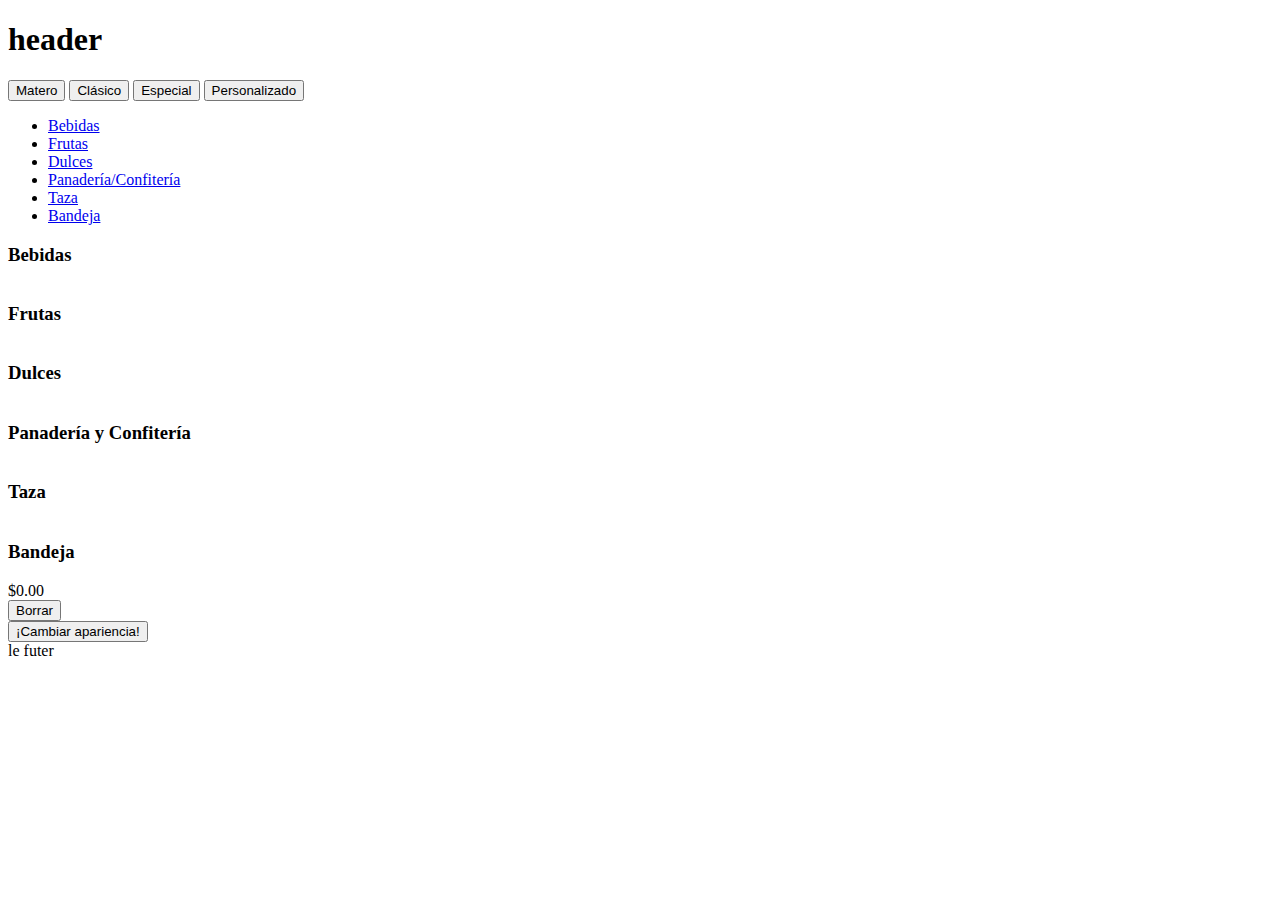
==== index.html @ 7695ea83 "boton borrar" ====
<!DOCTYPE html>
<html>
<head>
	<meta charset="UTF-8">
	<title>Desayunos El Andrés</title>
	<meta name="viewport" content="width=device-width, user-scalable=no, initial-scale=1.0, maximum-scale=1.0, minimum-scale=1.0">
	<link rel="stylesheet" type="text/css" href="css/bootstrap.min.css">
	<link rel="stylesheet" type="text/css" id="cssArchivo"> 
	<link rel="icon" href="img/cafe1.png">

<!--   	<link rel="stylesheet" src="css/jquery-ui.css">
 --> 	<script src="https://ajax.googleapis.com/ajax/libs/jquery/3.2.0/jquery.min.js"></script>
  	<!-- <script src="js/jquery-ui.js"></script> -->
  	<script src="js/kinetic-v5.1.0.min.js"></script>
	<script src="js/bootstrap.min.js"></script>
	
	<script type="text/javascript" src="js/opciones.json"></script>
	<script type="text/javascript" src="js/clasico.json"></script>
	<script type="text/javascript" src="js/especial.json"></script>
	<script type="text/javascript" src="js/matero.json"></script>
	<script type="text/javascript"  src="js/configuracionPanel.js"></script>
	<script type="text/javascript"  src="js/cambiarCSS.js"></script>
	<script>
		$(document).ready(function(){
			mostrar();
			cargarCSS();
		})
	</script>

</head>
<body>
	<div class="container">
		<header>
			<div class="container">
				<h1>header</h1>
			</div>
		</header>
		<div class="col-xs-12 col-sm-12 col-md-12">
			<div class="btn-group btn-group-lg" role="group" >
			  <button type="button" id="b3" class="btn btn-default DP">Matero</button>
			  <button type="button" id="b1" class="btn btn-default DP">Clásico</button>
			  <button type="button" id="b2" class="btn btn-default DP">Especial</button>
			  <button type="button" id="b0" class="btn btn-default active DP">Personalizado</button>
			</div>
		</div>
		<section class="main row">
			<div  id="miCanvas" class="noPadding col-xs-12 col-sm-6 col-md-6">
			</div>
			<aside class=" col-xs-12 col-sm-6 col-md-6">
				<ul class="nav nav-pills">
				  <li class="active"><a data-toggle="pill" href="#Bebidas">Bebidas</a></li>
				  <li><a data-toggle="pill" href="#Frutas">Frutas</a></li>
				  <li><a data-toggle="pill" href="#Dulces">Dulces</a></li>
				  <li><a data-toggle="pill" href="#PYD">Panadería/Confitería</a></li>
				  <li><a data-toggle="pill" href="#Taza">Taza</a></li>
				  <li><a data-toggle="pill" href="#Bandeja">Bandeja</a></li>
				</ul>

				<div class="tab-content">
				  <div id="Bebidas" class="tab-pane fade in active">
					<table  class="table tablilla">
						<h3>Bebidas</h3>	
					</table>
				  </div>
				  <div id="Frutas" class="tab-pane fade">
				    <table class="table tablilla">
						<h3>Frutas</h3>	
					</table>
				  </div>
				  <div id="Dulces" class="tab-pane fade">
				    <table  class="table tablilla">
				    	<h3>Dulces</h3>
			    	</table>	
				  </div>
				  <div id="PYD" class="tab-pane fade">
				    <table  class="table tablilla">
				    	<h3>Panadería y Confitería</h3>
				    </table>
				  </div>
				  <div id="Taza" class="tab-pane fade">
				    <table class="table tablilla">
				    	<h3>Taza</h3>
				   </table>
				  </div>
				  <div id="Bandeja" class="tab-pane fade">
				    <table class="table tablilla">
				    	<h3>Bandeja</h3>
				   </table>
				  </div>
				</div>			
			</aside>
			<div id="precio" class="col-xs-10 col-sm-10 col-md-10" >
				$0.00
			</div>
			<div id="cambiarCSSDIV" class="col-xs-1 col-sm-1 col-md-1">
				<button id="borrar">Borrar</button>
			</div>
			<div id="cambiarCSSDIV" class="col-xs-1 col-sm-1 col-md-1">
				<button id="cambiarCSS">¡Cambiar apariencia!</button>
			</div>

		</section>

		<footer>
			<div class="container">
				le futer
			</div>
		</footer>
	</div>

</body>

</html>
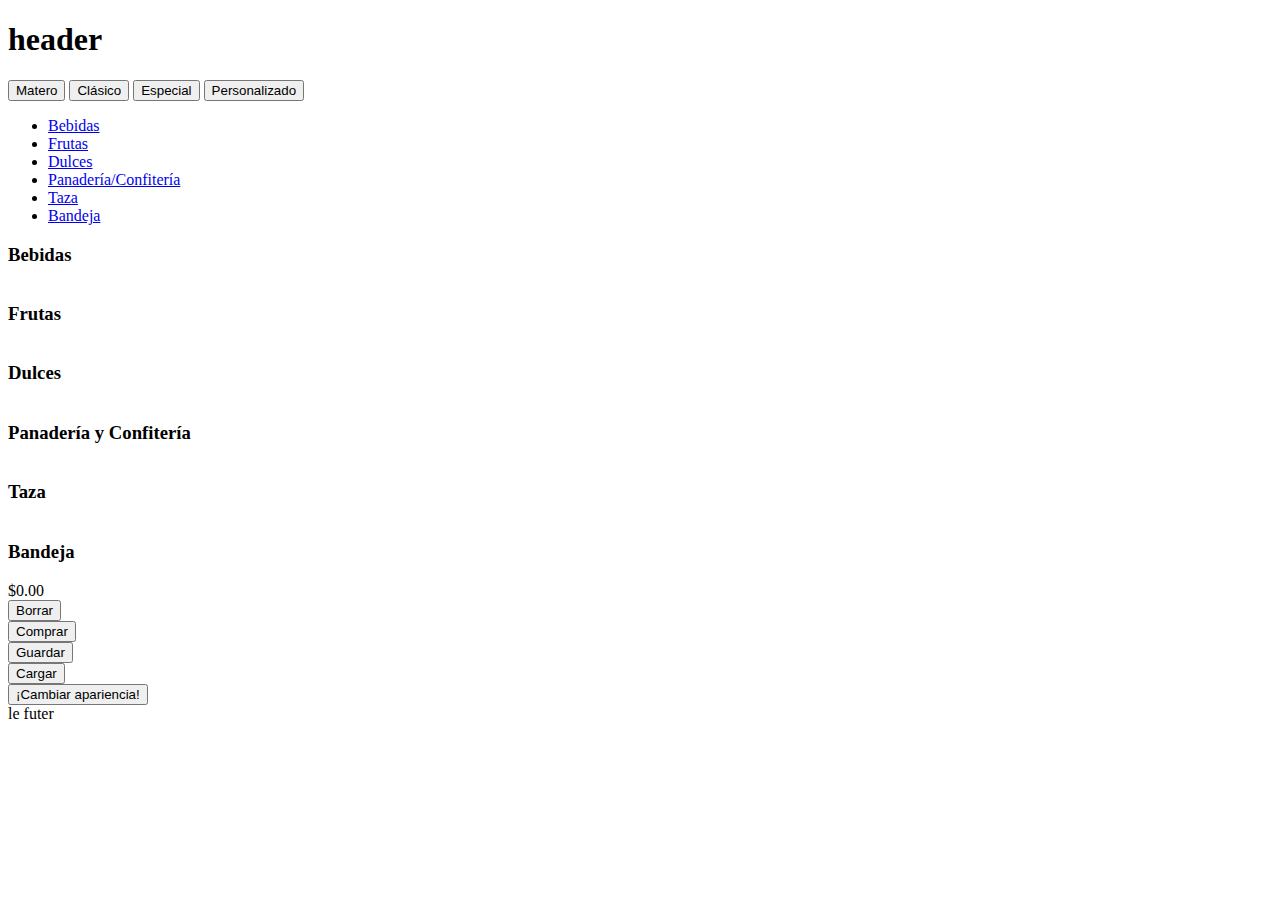
==== commit 9cb01592: "navbar" ====
--- a/index.html
+++ b/index.html
@@ -1,5 +1,5 @@
 <!DOCTYPE html>
-<html>
+<html lang="es">
 <head>
 	<meta charset="UTF-8">
 	<title>Desayunos El Andrés</title>
@@ -8,9 +8,9 @@
 	<link rel="stylesheet" type="text/css" id="cssArchivo"> 
 	<link rel="icon" href="img/cafe1.png">
 
-<!--   	<link rel="stylesheet" src="css/jquery-ui.css">
- --> 	<script src="https://ajax.googleapis.com/ajax/libs/jquery/3.2.0/jquery.min.js"></script>
-  	<!-- <script src="js/jquery-ui.js"></script> -->
+	<link rel="stylesheet" src="css/jquery-ui.css">
+  	<script src="https://ajax.googleapis.com/ajax/libs/jquery/3.2.0/jquery.min.js"></script>
+  	<script src="js/jquery-ui.js"></script>
   	<script src="js/kinetic-v5.1.0.min.js"></script>
 	<script src="js/bootstrap.min.js"></script>
 	
@@ -24,7 +24,11 @@
 		$(document).ready(function(){
 			mostrar();
 			cargarCSS();
-		})
+		});
+		$( window ).resize(function() {
+  			resizeCanvas();//console.log( "me cambiaron el tamañooooo" );	
+  		});
+
 	</script>
 
 </head>
@@ -35,15 +39,16 @@
 				<h1>header</h1>
 			</div>
 		</header>
-		<div class="col-xs-12 col-sm-12 col-md-12">
-			<div class="btn-group btn-group-lg" role="group" >
-			  <button type="button" id="b3" class="btn btn-default DP">Matero</button>
-			  <button type="button" id="b1" class="btn btn-default DP">Clásico</button>
-			  <button type="button" id="b2" class="btn btn-default DP">Especial</button>
-			  <button type="button" id="b0" class="btn btn-default active DP">Personalizado</button>
+		<nav class="navbar navbar-default " role="navigation">
+			<div class="navbar-header col-xs-12 col-sm-12 col-md-12">
+              <button type="button" id="b3" class="btn btn-default DP col-xs-6 col-sm-3 col-md-3">Matero</button>
+			  <button type="button" id="b1" class="btn btn-default DP col-xs-6 col-sm-3 col-md-3">Clásico</button>
+			  <button type="button" id="b2" class="btn btn-default DP col-xs-6 col-sm-3 col-md-3">Especial</button>
+			  <button type="button" id="b0" class="btn btn-default active DP col-xs-6 col-sm-3 col-md-3">Personalizado</button>
 			</div>
-		</div>
-		<section class="main row">
+		</nav>
+
+		<div class="main row">
 			<div  id="miCanvas" class="noPadding col-xs-12 col-sm-6 col-md-6">
 			</div>
 			<aside class=" col-xs-12 col-sm-6 col-md-6">
@@ -89,18 +94,31 @@
 				  </div>
 				</div>			
 			</aside>
-			<div id="precio" class="col-xs-10 col-sm-10 col-md-10" >
-				$0.00
+		</div>
+		<div class="row">
+			<div  class="col-xs-12 col-sm-6 col-md-6">
+				<div id="precio"  class="col-xs-4 col-sm-4 col-md-4">
+					$0.00
+				</div>
+				<div  class="col-xs-4 col-sm-4 col-md-4">
+					<button id="borrar">Borrar</button>
+				</div>
+				<div  class="col-xs-4 col-sm-4 col-md-4">
+					<button id="comprar">Comprar</button>
+				</div>
+				<div  class="col-xs-4 col-sm-4 col-md-4">
+					<button id="guardar">Guardar</button>
+				</div>
+				<div  class="col-xs-4 col-sm-4 col-md-4">
+					<button id="cargar">Cargar</button>
+				</div>
 			</div>
-			<div id="cambiarCSSDIV" class="col-xs-1 col-sm-1 col-md-1">
-				<button id="borrar">Borrar</button>
+			<div id="cambiarCSSDIV" class="col-xs-12 col-sm-6 col-md-6">
+				<button id="cambiarCSS" class="pull-right">¡Cambiar apariencia!</button>
 			</div>
-			<div id="cambiarCSSDIV" class="col-xs-1 col-sm-1 col-md-1">
-				<button id="cambiarCSS">¡Cambiar apariencia!</button>
-			</div>
-
-		</section>
-
+		</div>
+		<div id="cartel"></div> 	
+		
 		<footer>
 			<div class="container">
 				le futer
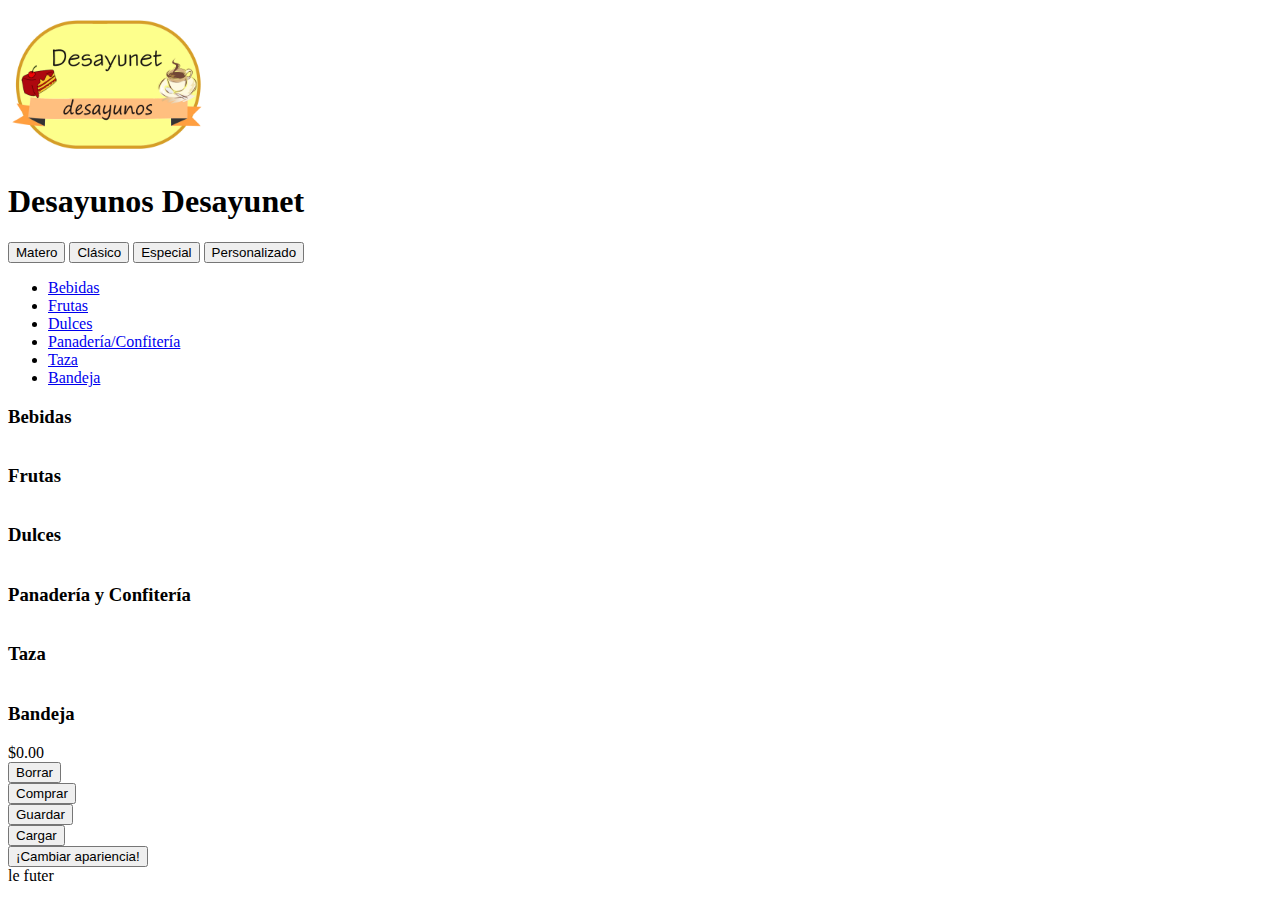
==== commit a04d2f1c: "estilo" ====
--- a/index.html
+++ b/index.html
@@ -5,6 +5,7 @@
 	<title>Desayunos El Andrés</title>
 	<meta name="viewport" content="width=device-width, user-scalable=no, initial-scale=1.0, maximum-scale=1.0, minimum-scale=1.0">
 	<link rel="stylesheet" type="text/css" href="css/bootstrap.min.css">
+	<!-- <link rel="stylesheet" type="text/css" href="css/facebox.css"> -->
 	<link rel="stylesheet" type="text/css" id="cssArchivo"> 
 	<link rel="icon" href="img/cafe1.png">
 
@@ -13,6 +14,7 @@
   	<script src="js/jquery-ui.js"></script>
   	<script src="js/kinetic-v5.1.0.min.js"></script>
 	<script src="js/bootstrap.min.js"></script>
+	<script src="js/facebox-bootstrap.js"></script>
 	
 	<script type="text/javascript" src="js/opciones.json"></script>
 	<script type="text/javascript" src="js/clasico.json"></script>
@@ -20,31 +22,25 @@
 	<script type="text/javascript" src="js/matero.json"></script>
 	<script type="text/javascript"  src="js/configuracionPanel.js"></script>
 	<script type="text/javascript"  src="js/cambiarCSS.js"></script>
-	<script>
-		$(document).ready(function(){
-			mostrar();
-			cargarCSS();
-		});
-		$( window ).resize(function() {
-  			resizeCanvas();//console.log( "me cambiaron el tamañooooo" );	
-  		});
-
-	</script>
+	 
 
 </head>
-<body>
+<body onload="iniciar()">
 	<div class="container">
 		<header>
 			<div class="container">
-				<h1>header</h1>
+				<img id="logo" src="img/logo.png" alt="Logo desayunet: desayunos a medida" height="150" width="200" >
+				<div class="contenedorH1">
+					<h1>Desayunos Desayunet</h1>
+				<div>
 			</div>
 		</header>
-		<nav class="navbar navbar-default " role="navigation">
+		<nav class="navbar navbar-default barra" role="navigation">
 			<div class="navbar-header col-xs-12 col-sm-12 col-md-12">
-              <button type="button" id="b3" class="btn btn-default DP col-xs-6 col-sm-3 col-md-3">Matero</button>
-			  <button type="button" id="b1" class="btn btn-default DP col-xs-6 col-sm-3 col-md-3">Clásico</button>
-			  <button type="button" id="b2" class="btn btn-default DP col-xs-6 col-sm-3 col-md-3">Especial</button>
-			  <button type="button" id="b0" class="btn btn-default active DP col-xs-6 col-sm-3 col-md-3">Personalizado</button>
+              <button type="button" id="b3" class="btn btn-default DP col-xs-6 col-sm-3 col-md-3 ">Matero</button>
+			  <button type="button" id="b1" class="btn btn-default DP col-xs-6 col-sm-3 col-md-3 ">Clásico</button>
+			  <button type="button" id="b2" class="btn btn-default DP col-xs-6 col-sm-3 col-md-3 ">Especial</button>
+			  <button type="button" id="b0" class="btn btn-default active DP col-xs-6 col-sm-3 col-md-3 ">Personalizado</button>
 			</div>
 		</nav>
 
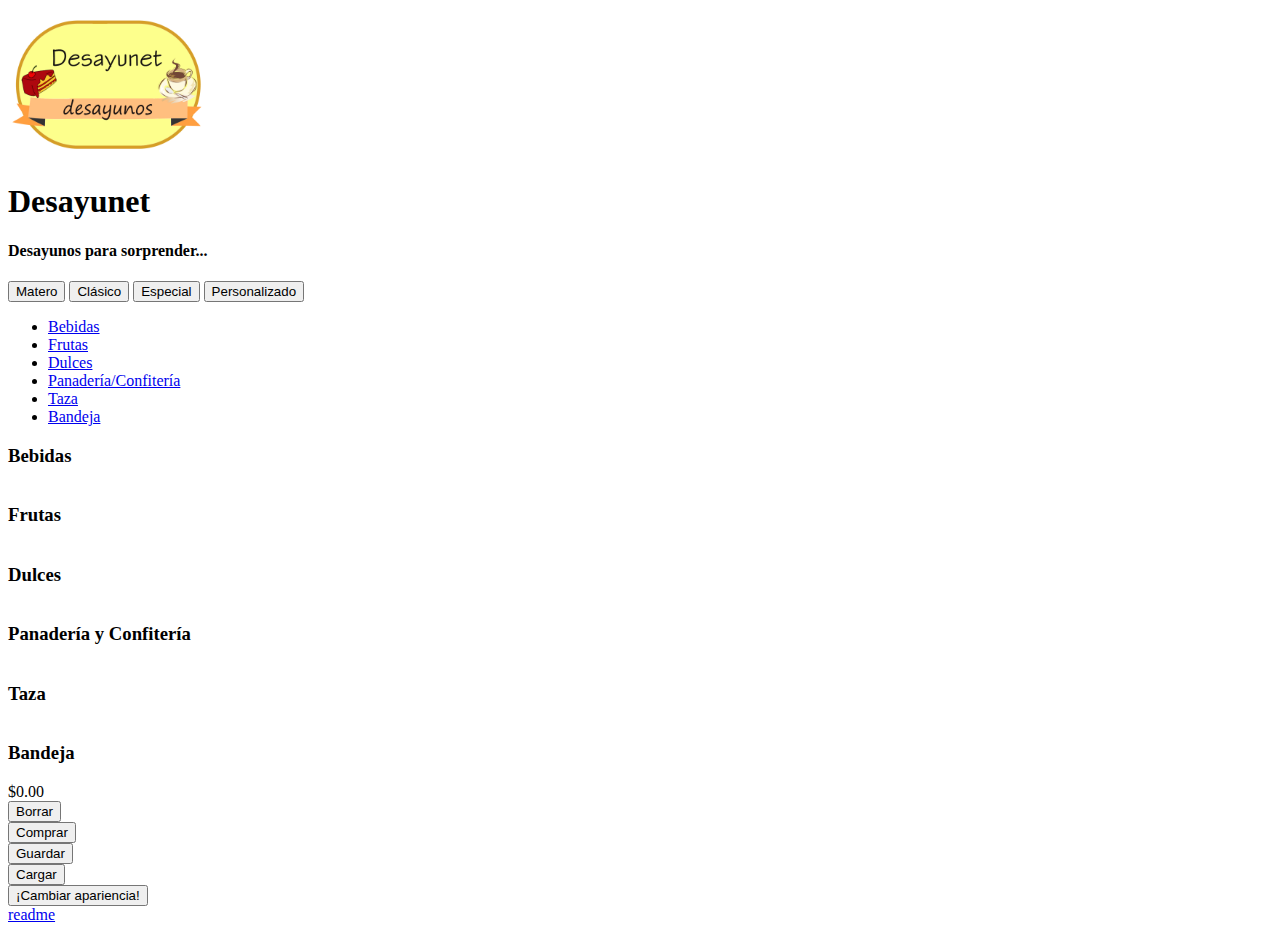
==== commit 889611c8: "un poco mas de estilo" ====
--- a/index.html
+++ b/index.html
@@ -2,7 +2,7 @@
 <html lang="es">
 <head>
 	<meta charset="UTF-8">
-	<title>Desayunos El Andrés</title>
+	<title>Desayunet</title>
 	<meta name="viewport" content="width=device-width, user-scalable=no, initial-scale=1.0, maximum-scale=1.0, minimum-scale=1.0">
 	<link rel="stylesheet" type="text/css" href="css/bootstrap.min.css">
 	<!-- <link rel="stylesheet" type="text/css" href="css/facebox.css"> -->
@@ -29,13 +29,20 @@
 	<div class="container">
 		<header>
 			<div class="container">
-				<img id="logo" src="img/logo.png" alt="Logo desayunet: desayunos a medida" height="150" width="200" >
-				<div class="contenedorH1">
-					<h1>Desayunos Desayunet</h1>
+				<div class="col-xs-12 col-sm-6 col-md-6">
+					<img id="logo" src="img/logo.png" alt="Logo desayunet: desayunos a medida" height="150" width="200" >
+				</div>
+				<div class="contenedorH1 col-xs-12 col-sm-6 col-md-6">
+					<h1>Desayunet</h1>
 				<div>
 			</div>
+			<div>
+				<div class="col-xs-1 col-sm-1 col-md-4"></div>
+				<h4 class="col-xs-10 col-sm-10 col-md-4">Desayunos para sorprender...</h4>
+				<div class="col-xs-1 col-sm-1 col-md-4"></div>
+			</div>
 		</header>
-		<nav class="navbar navbar-default barra" role="navigation">
+		<nav id="navegacion" class="navbar navbar-default barra" role="navigation">
 			<div class="navbar-header col-xs-12 col-sm-12 col-md-12">
               <button type="button" id="b3" class="btn btn-default DP col-xs-6 col-sm-3 col-md-3 ">Matero</button>
 			  <button type="button" id="b1" class="btn btn-default DP col-xs-6 col-sm-3 col-md-3 ">Clásico</button>
@@ -93,19 +100,19 @@
 		</div>
 		<div class="row">
 			<div  class="col-xs-12 col-sm-6 col-md-6">
-				<div id="precio"  class="col-xs-4 col-sm-4 col-md-4">
+				<div id="precio"  class="col-xs-12 col-sm-12 col-md-2">
 					$0.00
 				</div>
-				<div  class="col-xs-4 col-sm-4 col-md-4">
+				<div  class="col-xs-6 col-sm-4 col-md-2">
 					<button id="borrar">Borrar</button>
 				</div>
-				<div  class="col-xs-4 col-sm-4 col-md-4">
+				<div  class="col-xs-6  col-sm-4 col-md-2">
 					<button id="comprar">Comprar</button>
 				</div>
-				<div  class="col-xs-4 col-sm-4 col-md-4">
+				<div  class="col-xs-6  col-sm-4 col-md-2">
 					<button id="guardar">Guardar</button>
 				</div>
-				<div  class="col-xs-4 col-sm-4 col-md-4">
+				<div  class="col-xs-6  col-sm-4 col-md-2">
 					<button id="cargar">Cargar</button>
 				</div>
 			</div>
@@ -117,7 +124,7 @@
 		
 		<footer>
 			<div class="container">
-				le futer
+				<a href="readme.txt"> readme </a>
 			</div>
 		</footer>
 	</div>
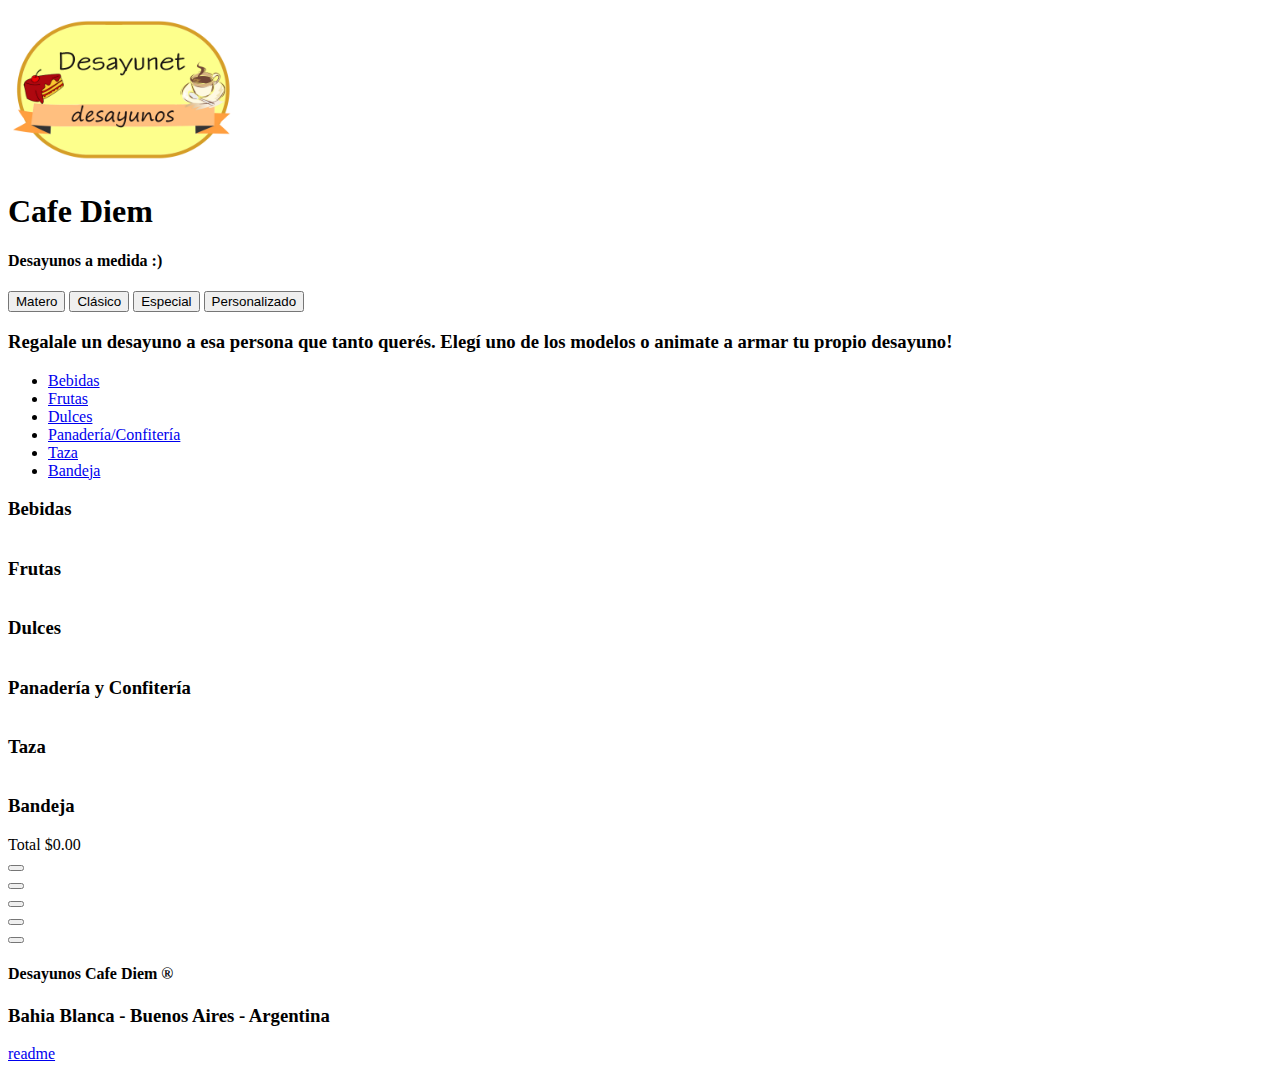
==== commit bcbac7ba: "agregado de descripcion" ====
--- a/index.html
+++ b/index.html
@@ -2,7 +2,7 @@
 <html lang="es">
 <head>
 	<meta charset="UTF-8">
-	<title>Desayunet</title>
+	<title>Cafe Diem</title>
 	<meta name="viewport" content="width=device-width, user-scalable=no, initial-scale=1.0, maximum-scale=1.0, minimum-scale=1.0">
 	<link rel="stylesheet" type="text/css" href="css/bootstrap.min.css">
 	<!-- <link rel="stylesheet" type="text/css" href="css/facebox.css"> -->
@@ -11,7 +11,7 @@
 
 	<link rel="stylesheet" src="css/jquery-ui.css">
   	<script src="https://ajax.googleapis.com/ajax/libs/jquery/3.2.0/jquery.min.js"></script>
-  	<script src="js/jquery-ui.js"></script>
+  	<script src="js/jquery-ui.min.js"></script>
   	<script src="js/kinetic-v5.1.0.min.js"></script>
 	<script src="js/bootstrap.min.js"></script>
 	<script src="js/facebox-bootstrap.js"></script>
@@ -29,39 +29,45 @@
 	<div class="container">
 		<header>
 			<div class="container">
-				<div class="col-xs-12 col-sm-6 col-md-6">
-					<img id="logo" src="img/logo.png" alt="Logo desayunet: desayunos a medida" height="150" width="200" >
+				<div id="logoDIV" class="col-xs-12 col-sm-6 col-md-6">
+					<img id="logo" src="img/logo.png" alt="Logo cafe diem: desayunos a medida" height="160" width="230" >
 				</div>
 				<div class="contenedorH1 col-xs-12 col-sm-6 col-md-6">
-					<h1>Desayunet</h1>
+					<h1>Cafe Diem</h1>
+					 <h4 class="dam">Desayunos a medida :)</h4>
 				<div>
 			</div>
-			<div>
+		<!-- 	<div>
 				<div class="col-xs-1 col-sm-1 col-md-4"></div>
-				<h4 class="col-xs-10 col-sm-10 col-md-4">Desayunos para sorprender...</h4>
 				<div class="col-xs-1 col-sm-1 col-md-4"></div>
-			</div>
+				<div class="col-xs-10 col-sm-10 col-md-4"></div>
+				
+			</div> -->
 		</header>
-		<nav id="navegacion" class="navbar navbar-default barra" role="navigation">
-			<div class="navbar-header col-xs-12 col-sm-12 col-md-12">
-              <button type="button" id="b3" class="btn btn-default DP col-xs-6 col-sm-3 col-md-3 ">Matero</button>
-			  <button type="button" id="b1" class="btn btn-default DP col-xs-6 col-sm-3 col-md-3 ">Clásico</button>
-			  <button type="button" id="b2" class="btn btn-default DP col-xs-6 col-sm-3 col-md-3 ">Especial</button>
-			  <button type="button" id="b0" class="btn btn-default active DP col-xs-6 col-sm-3 col-md-3 ">Personalizado</button>
+		<nav id="navegacion" class="navbar navbar-default barraContenedora radioChico" role="navigation">
+			<div class="navbar-header col-xs-12 col-sm-12 col-md-12 barra radioChico">
+              <button type="button" id="b3" class="btn btn-default DP col-xs-6 col-sm-3 col-md-3 botonesBarra sizeLetra">Matero</button>
+			  <button type="button" id="b1" class="btn btn-default DP col-xs-6 col-sm-3 col-md-3 botonesBarra sizeLetra">Clásico</button>
+			  <button type="button" id="b2" class="btn btn-default DP col-xs-6 col-sm-3 col-md-3 botonesBarra sizeLetra">Especial</button>
+			  <button type="button" id="b0" class="btn btn-default active DP col-xs-6 col-sm-3 col-md-3 botonesBarra sizeLetra">Personalizado</button>
 			</div>
 		</nav>
 
 		<div class="main row">
+			<div  class="noPadding col-xs-12 col-sm-12 col-md-12">
+				<h3 class="presentacion">Regalale un desayuno a esa persona que tanto querés. Elegí uno de los modelos o animate a armar tu propio desayuno!
+				</h3>
+			</div>
 			<div  id="miCanvas" class="noPadding col-xs-12 col-sm-6 col-md-6">
 			</div>
 			<aside class=" col-xs-12 col-sm-6 col-md-6">
 				<ul class="nav nav-pills">
-				  <li class="active"><a data-toggle="pill" href="#Bebidas">Bebidas</a></li>
-				  <li><a data-toggle="pill" href="#Frutas">Frutas</a></li>
-				  <li><a data-toggle="pill" href="#Dulces">Dulces</a></li>
-				  <li><a data-toggle="pill" href="#PYD">Panadería/Confitería</a></li>
-				  <li><a data-toggle="pill" href="#Taza">Taza</a></li>
-				  <li><a data-toggle="pill" href="#Bandeja">Bandeja</a></li>
+				  <li class="active"><a class="navClass" data-toggle="pill" href="#Bebidas">Bebidas</a></li>
+				  <li><a data-toggle="pill"  class="navClass" href="#Frutas">Frutas</a></li>
+				  <li><a data-toggle="pill" class="navClass" href="#Dulces">Dulces</a></li>
+				  <li><a data-toggle="pill" class="navClass" href="#PYD">Panadería/Confitería</a></li>
+				  <li><a data-toggle="pill" class="navClass" href="#Taza">Taza</a></li>
+				  <li><a data-toggle="pill" class="navClass" href="#Bandeja">Bandeja</a></li>
 				</ul>
 
 				<div class="tab-content">
@@ -99,32 +105,44 @@
 			</aside>
 		</div>
 		<div class="row">
-			<div  class="col-xs-12 col-sm-6 col-md-6">
-				<div id="precio"  class="col-xs-12 col-sm-12 col-md-2">
-					$0.00
+			<div  class="col-xs-12 col-sm-6 col-md-6 noPaddingLeft mt5">
+				<div class="col-xs-12 col-sm-2 col-md-2 noPaddingLeft">
+					<div id="precio"  class=" col-xs-12 col-sm-12 col-md-12 PaddingLeft">
+						Total $0.00
+					</div>
 				</div>
-				<div  class="col-xs-6 col-sm-4 col-md-2">
-					<button id="borrar">Borrar</button>
-				</div>
-				<div  class="col-xs-6  col-sm-4 col-md-2">
-					<button id="comprar">Comprar</button>
-				</div>
-				<div  class="col-xs-6  col-sm-4 col-md-2">
-					<button id="guardar">Guardar</button>
-				</div>
-				<div  class="col-xs-6  col-sm-4 col-md-2">
-					<button id="cargar">Cargar</button>
+				<div class="col-xs-12 col-sm-10 col-md-10 noPaddingCostado mt5">
+
+					<div  class="col-xs-3 col-sm-3 col-md-3 noPaddingCostado ">
+						<button id="comprar" alt="comprar"  title="Comprar" class="botones radioGrande"></button>
+					</div>
+					<div  class="col-xs-3  col-sm-3 col-md-3 noPaddingCostado">
+						<button id="guardar"  alt="guardar" title="Guardar desayuno" class="botones radioGrande"></button>
+					</div>
+					<div  class="col-xs-3  col-sm-3 col-md-3 noPaddingCostado">
+						<button id="cargar" alt="cargar" title="Cargar desayuno guardado" class="botones radioGrande"></button>
+					</div>
+					<div  class="col-xs-3  col-sm-3 col-md-3 noPaddingCostado">
+						<button id="borrar" alt="borrar" title="Borrar" class="botones radioGrande"></button>
+					</div>
+
 				</div>
 			</div>
 			<div id="cambiarCSSDIV" class="col-xs-12 col-sm-6 col-md-6">
-				<button id="cambiarCSS" class="pull-right">¡Cambiar apariencia!</button>
+				<button id="cambiarCSS" title="¡Cambiar apariencia!" class="pull-right botones radioGrande" class="botones "></button>
 			</div>
 		</div>
 		<div id="cartel"></div> 	
 		
 		<footer>
-			<div class="container">
-				<a href="readme.txt"> readme </a>
+			<h4 class="footerA">
+			Desayunos Cafe Diem ®
+			</h4>
+			<h3  class="footerA">
+			Bahia Blanca - Buenos Aires - Argentina
+			</h3>
+			<div id="readme" class="footerA">
+				<a href="readme.html"> readme </a>
 			</div>
 		</footer>
 	</div>
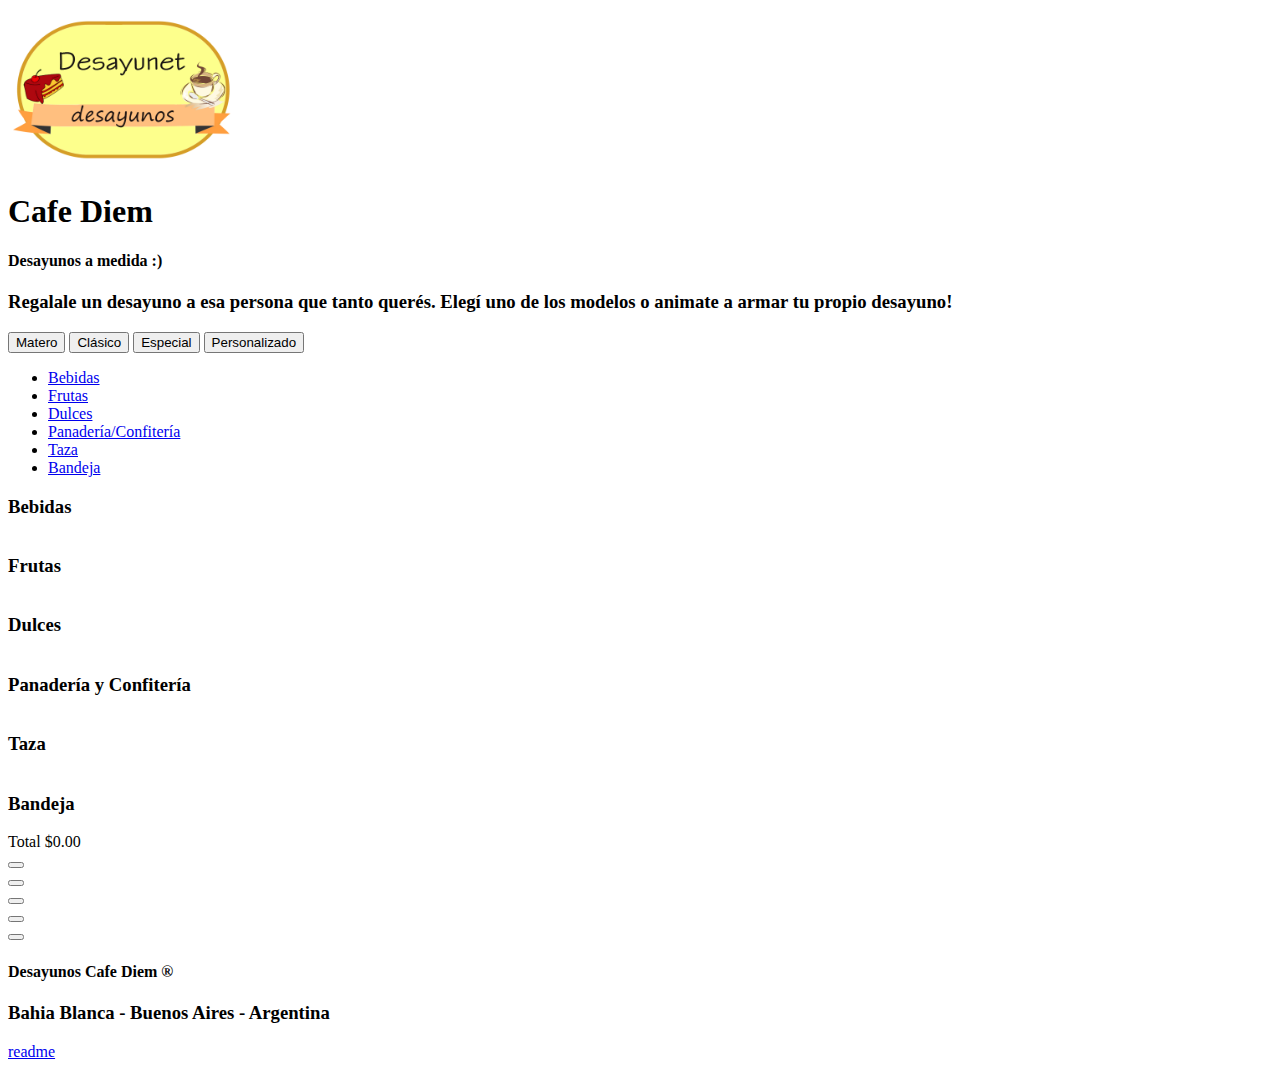
==== commit ade0f866: "cambio orden de descripcion con nav" ====
--- a/index.html
+++ b/index.html
@@ -44,6 +44,10 @@
 				
 			</div> -->
 		</header>
+			<div  class="noPadding col-xs-12 col-sm-12 col-md-12">
+				<h3 class="presentacion">Regalale un desayuno a esa persona que tanto querés. Elegí uno de los modelos o animate a armar tu propio desayuno!
+				</h3>
+			</div>
 		<nav id="navegacion" class="navbar navbar-default barraContenedora radioChico" role="navigation">
 			<div class="navbar-header col-xs-12 col-sm-12 col-md-12 barra radioChico">
               <button type="button" id="b3" class="btn btn-default DP col-xs-6 col-sm-3 col-md-3 botonesBarra sizeLetra">Matero</button>
@@ -54,10 +58,6 @@
 		</nav>
 
 		<div class="main row">
-			<div  class="noPadding col-xs-12 col-sm-12 col-md-12">
-				<h3 class="presentacion">Regalale un desayuno a esa persona que tanto querés. Elegí uno de los modelos o animate a armar tu propio desayuno!
-				</h3>
-			</div>
 			<div  id="miCanvas" class="noPadding col-xs-12 col-sm-6 col-md-6">
 			</div>
 			<aside class=" col-xs-12 col-sm-6 col-md-6">
